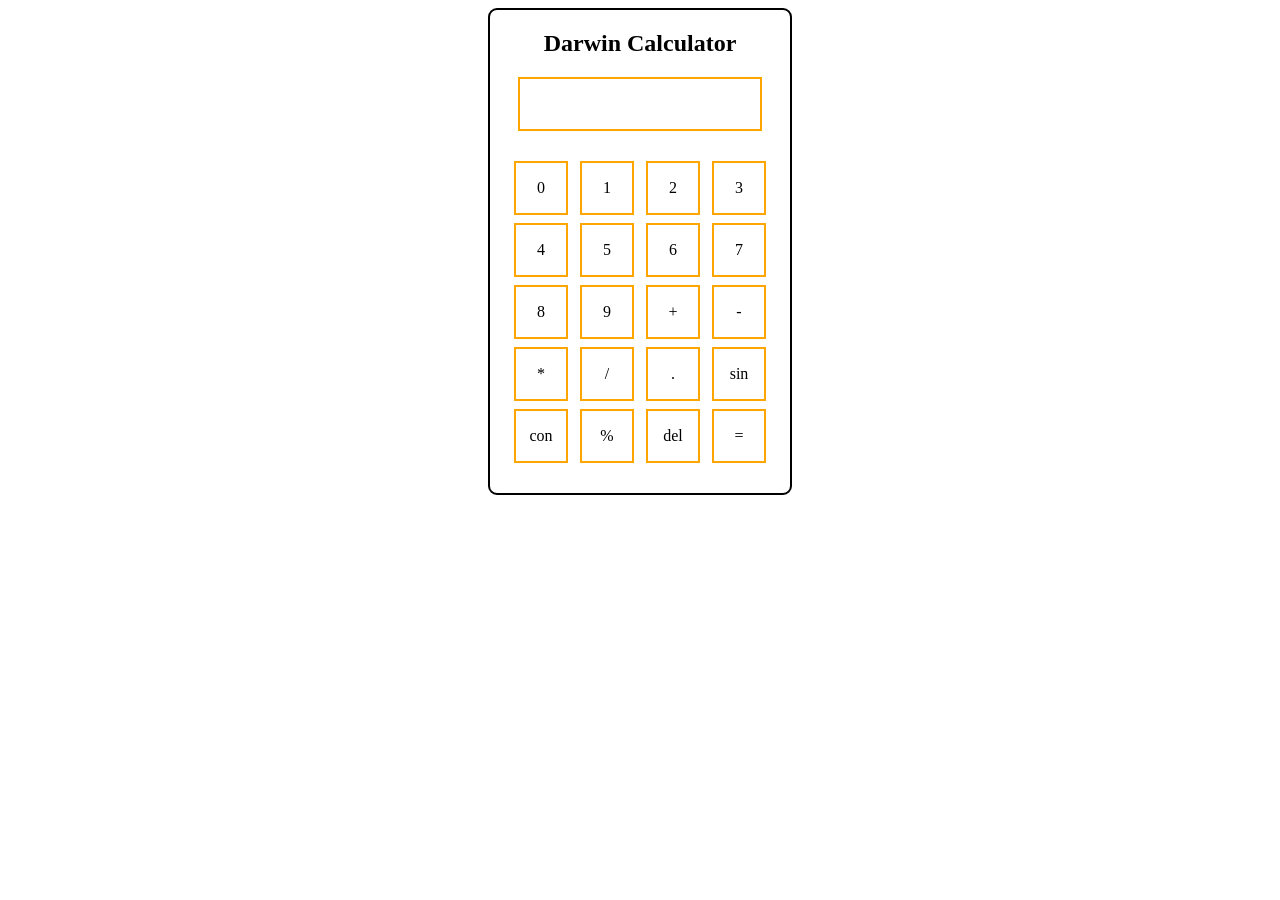
==== calculator-ui/index.html @ 9ac3070f "Added calculator and Rock-paper-Scissor" ====
<!DOCTYPE html>
<html lang="en">
<head>
    <meta charset="UTF-8">
    <meta name="viewport" content="width=device-width, initial-scale=1.0">
    <title>Calcualtor</title>

    <style>
        body {
            flex-direction: column;
            display: flex;
            justify-content: center;
            align-items: center;
        }

        .container {
            display: flex;
            border: 2px solid black;
            border-radius: 9px;
            justify-content: flex-start;
            align-items: center;
            flex-direction: column;
            width: 300px;
    
        }
        .container h2 {
            text-align: center;
            display:flex;
            justify-content: flex-start;
        }

        .monitor {
            border: 2px solid orange;
            height:50px;
            width: 80%;
            display: flex;
            margin-bottom: 30px;
            
        }

        .keys {
            display: flex;
            justify-content: space-evenly;
            flex-wrap: wrap;
            gap: 8px;
            padding-right: 20px;
            padding-left: 20px;
            margin-bottom: 30px;


        }

        .keys div {
            border: 2px solid orange;
            height: 50px;
            width: 50px;
            display: flex;
            justify-content: center;
            align-items: center;

        }
    </style>
</head>
<body>
    
    <div class="container">
        <h2>Darwin Calculator</h2>
        <div class="monitor"></div>
        <div class="keys">
            <div>0</div>
            <div>1</div>
            <div>2</div>
            <div>3</div>
            <div>4</div>
            <div>5</div>
            <div>6</div>
            <div>7</div>
            <div>8</div>
            <div>9</div>
            <div>+</div>
            <div>-</div>
            <div>*</div>
            <div>/</div>
            <div>.</div>
            <div>sin</div>
            <div>con</div>
            <div>%</div>
            <div>del</div>
            <div>=</div>
        </div>
    </div>
</body>
</html>
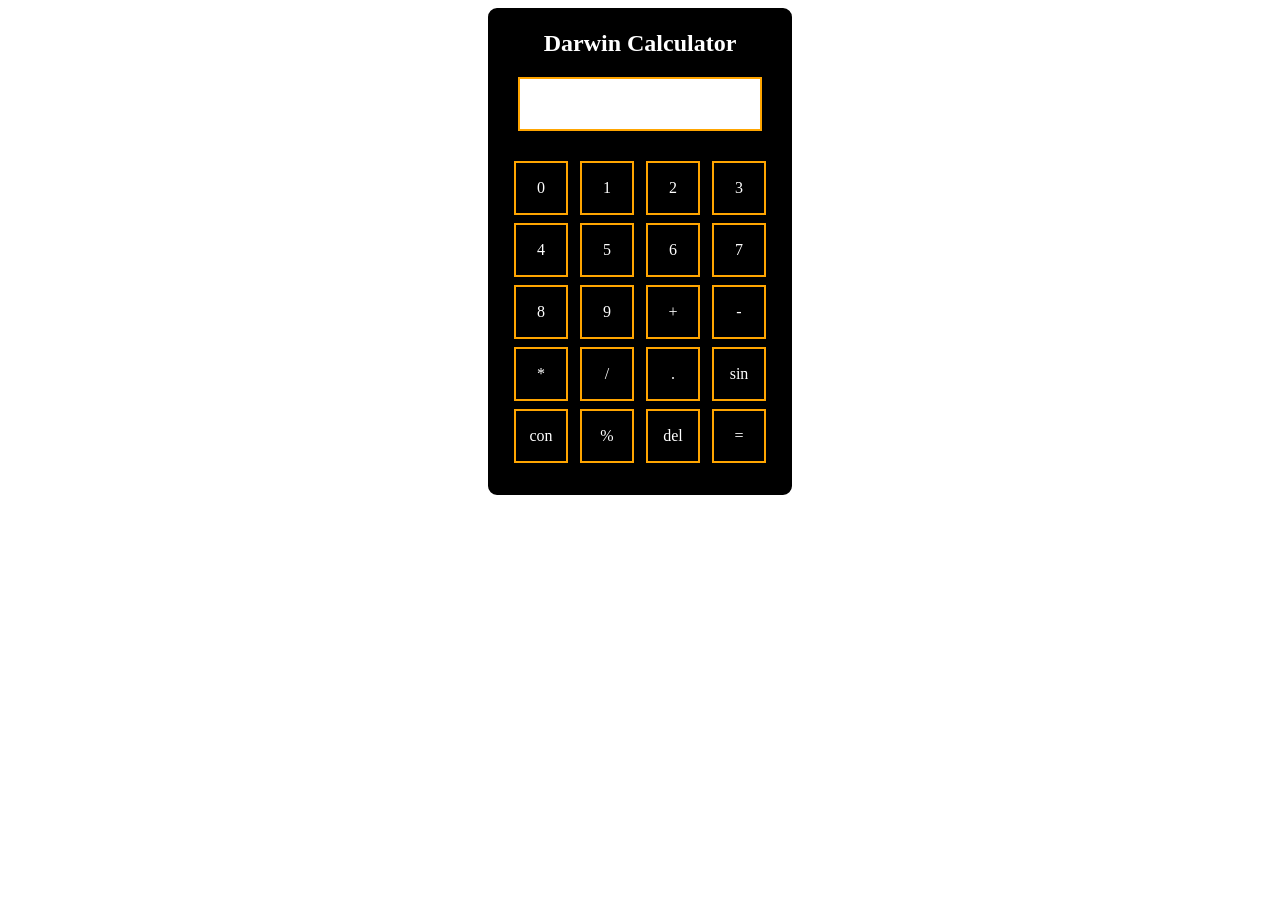
==== commit 28984bb5: "Portfolio webiste" ====
--- a/calculator-ui/index.html
+++ b/calculator-ui/index.html
@@ -21,6 +21,8 @@
             align-items: center;
             flex-direction: column;
             width: 300px;
+            background: black;
+            color: white;
     
         }
         .container h2 {
@@ -35,6 +37,7 @@
             width: 80%;
             display: flex;
             margin-bottom: 30px;
+                        background: white;
             
         }
 
